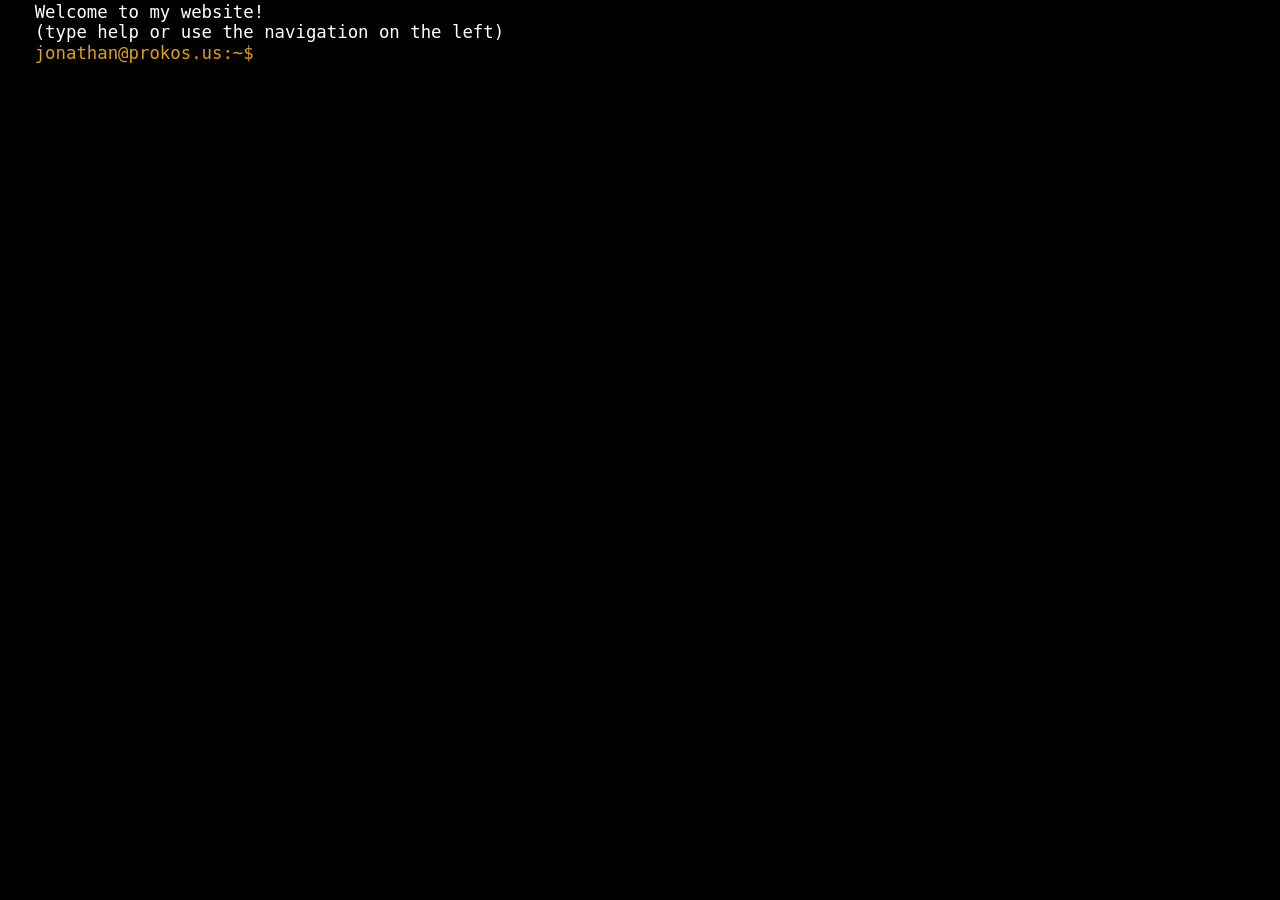
==== terminal/index.html @ c3c7b1b5 "Rewrite site as resume-forward portfolio       Replace terminal-only landing page with a full single" ====
<!DOCTYPE html>
<html lang="en">

<head>
    <meta charset="utf-8" />
    <meta name="viewport" content="width=device-width, initial-scale=1.0">
    <title>Terminal — Jonathan Prokos</title>
    <link rel="icon" href="../img/favicon.png" type="image/x-icon" />
    <link href="../css/main.css" rel="stylesheet" type="text/css" />
    <script src="../js/polyfills.js"></script>
    <script src="../js/main.js"></script>
    <style>
        body {
            overflow: hidden;
        }
        #sidenav {
            display: none;
        }
        #container {
            margin-left: 1em;
            margin-right: 1em;
        }
    </style>
</head>

<body>
    <div id="sidenav">
        <button id="sidenavBtn">&#9776;</button>
        <img id="profilePic" src="../img/profile.jpg" height="auto" width="100%">
    </div>
    <div id="container">
        <div id="output"></div>
        <div id="input-line" class="input-line">
            <div id="prompt" class="prompt-color"></div>&nbsp;
            <div>
                <input type="text" id="cmdline" autocomplete="off" autocorrect="off"
                    autocapitalize="off" spellcheck="false" autofocus />
            </div>
        </div>
    </div>
</body>

</html>
---- css/main.css ----
::selection {
    background: #f7d07e;
}
html, body {
    width: 100%;
    height: 100%;
    margin: 0;
}
body {
    font-size: 13pt;
    font-family: monospace;
    color: white;
    background-color: black;
}
#container {
    padding: .1em 1.5em 1em 1em;
    margin-left: 50px;
    margin-right: 135px;
}
#cmdline {
    outline: none;
    background-color: transparent;
    margin: 0;
    width: 100%;
    font: inherit;
    border: none;
    color: inherit;
}
#output {
    clear: both;
    width: 100%;
}
#prompt {
    white-space: nowrap;
    display: -webkit-box;
    -webkit-box-pack: center;
    -webkit-box-orient: vertical;
    display: -moz-box;
    -moz-box-pack: center;
    -moz-box-orient: vertical;
    display: box;
    box-pack: center;
    box-orient: vertical;
    -webkit-user-select: none;
    -moz-user-select: none;
    user-select: none;
}
.prompt-color {
    color: #e09f14;
}
.input-line {
    display: -webkit-box;
    -webkit-box-orient: horizontal;
    -webkit-box-align: stretch;
    display: -moz-box;
    -moz-box-orient: horizontal;
    -moz-box-align: stretch;
    display: box;
    box-orient: horizontal;
    box-align: stretch;
    clear: both;
}
.input-line > div:nth-child(2) {
    -webkit-box-flex: 1;
    -moz-box-flex: 1;
    box-flex: 1;
}

/* SIDE NAV */

#sidenavBtn {
    position: absolute !important;
    padding: 2px !important; 
    top: 0 !important;
    right: 7px !important;
    font-size: 35px !important;
}

#sidenav {
    height: 100%;
    width: 50px;
    position: fixed;
    z-index: 9;
    top: 0;
    left: 0;
    background-color: #68ace5;
    opacity: 1;
    overflow-x: hidden;
    transition: 0.3s;
    padding-top: 60px;
}
#sidenav img {
    display: block;
    position: absolute;
    left: 50%;
    transform: translateX(-50%);
    bottom: 100px;
    transition: 0.3s;
    opacity: 0;
}

#sidenav img:focus {
    outline: none;
}

#sidenav button {
    padding: 8px 8px 8px 32px;
    cursor: pointer;
    text-decoration: none;
    font-size: 15pt;
    color: white;
    display: block;
    transition: 0.3s;
    background:none !important;
    border:none;
}
#sidenav button:hover {
    color: #442e00;
}

@media screen and (max-height: 450px) {
    body {
        font-size: 11pt;
    }
    #sidenav {
       padding-top: 15px;
   }
    #sidenav a {
       font-size: 13px;
   }
}

@media screen and (max-width: 900px) {
    #githubImg img {
        transform: translateX(900px);
    }

    #container {
        margin-right: 0;
    }
}
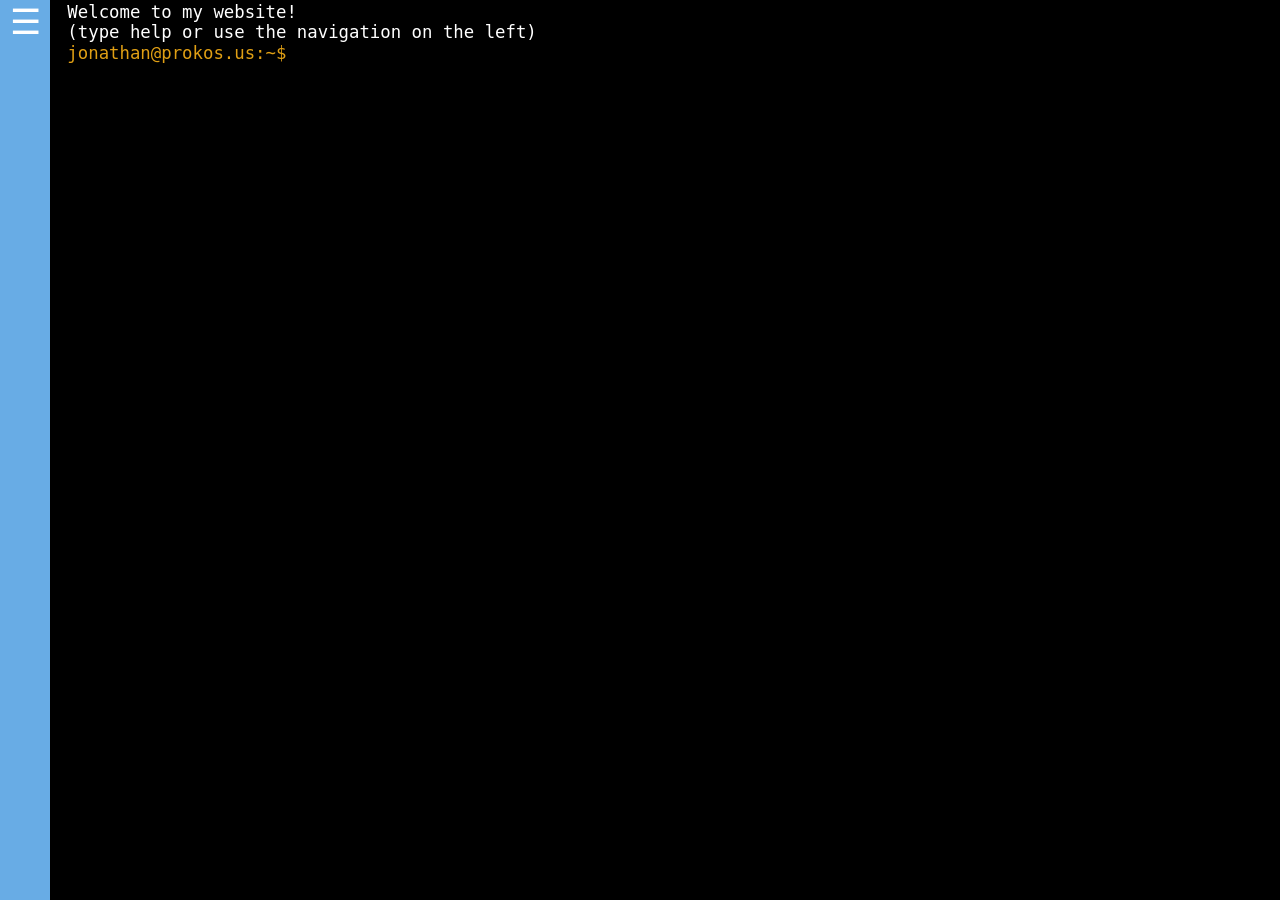
==== commit a415f347: "add back sidebar and try to stop terminal focus pull" ====
--- a/terminal/index.html
+++ b/terminal/index.html
@@ -10,17 +10,22 @@
     <script src="../js/polyfills.js"></script>
     <script src="../js/main.js"></script>
     <style>
-        body {
+        html.in-iframe body {
             overflow: hidden;
         }
-        #sidenav {
+        html.in-iframe #sidenav {
             display: none;
         }
-        #container {
+        html.in-iframe #container {
             margin-left: 1em;
             margin-right: 1em;
         }
     </style>
+    <script>
+        if (window.self !== window.top) {
+            document.documentElement.classList.add('in-iframe');
+        }
+    </script>
 </head>
 
 <body>
@@ -34,7 +39,7 @@
             <div id="prompt" class="prompt-color"></div>&nbsp;
             <div>
                 <input type="text" id="cmdline" autocomplete="off" autocorrect="off"
-                    autocapitalize="off" spellcheck="false" autofocus />
+                    autocapitalize="off" spellcheck="false" />
             </div>
         </div>
     </div>
